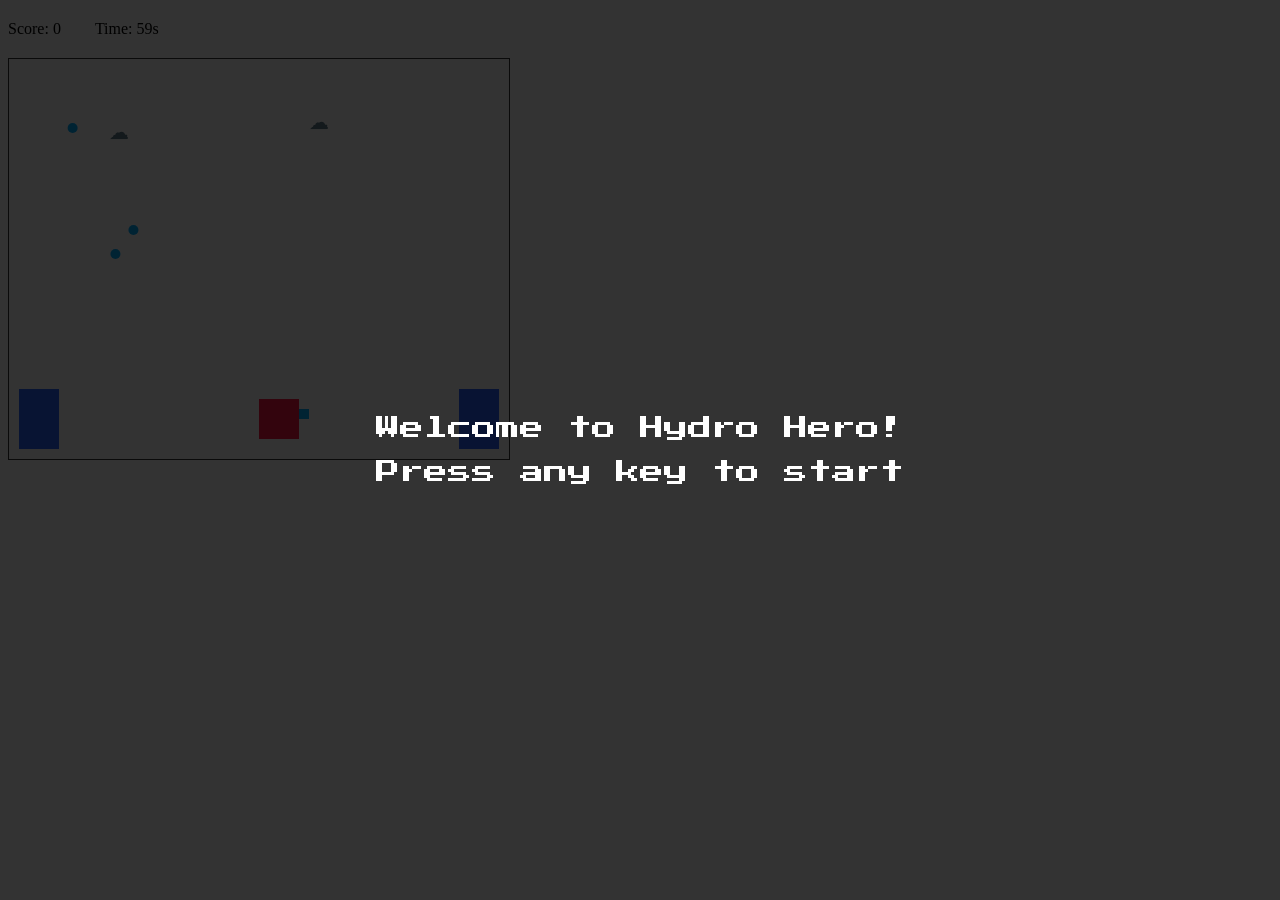
==== index.html @ 8c51c6e4 "first commit" ====
<!DOCTYPE html>
<html lang="en">
<head>
    <meta charset="UTF-8">
    <meta name="viewport" content="width=device-width, initial-scale=1.0">
    <title>Hydro Hero</title>
</head>
<link href="https://fonts.googleapis.com/css2?family=Press+Start+2P&display=swap" rel="stylesheet">
<body>
    <div id="welcomeOverlay" style="position:fixed;top:0;left:0;width:100vw;height:100vh;background:rgba(0,0,0,0.8);color:#fff;display:flex;flex-direction:column;align-items:center;justify-content:center;z-index:1000;font-family:'Press Start 2P', Courier, monospace;font-size:1.5em;">
        <div>Welcome to Hydro Hero!</div>
        <div style="margin-top:20px;font-size:1em;">Press any key to start</div>
    </div>
    <div id="gameOverOverlay" style="position:fixed;top:0;left:0;width:100vw;height:100vh;background:rgba(0,0,0,0.85);color:#fff;display:none;flex-direction:column;align-items:center;justify-content:center;z-index:2000;font-family:'Press Start 2P', Courier, monospace;font-size:1.2em;">
        <div id="gameOverMessage"></div>
        <div style="margin-top:20px;font-size:1em;">Press Space to play again</div>
        <div style="margin-top:10px;font-size:1em;">Press Escape to quit</div>
    </div>
    <div style="margin: 20px 0;">
        <span>Score: <span id="score">0</span></span>
<span style="margin-left: 30px;">Time: <span id="timer">60</span>s</span>
    </div>
    <canvas id="gameCanvas" width="500" height="400" style="border:1px solid #333;"></canvas>
    <script src="script.js"></script>
    <script>
        document.addEventListener('keydown', function hideWelcome(e) {
            var overlay = document.getElementById('welcomeOverlay');
            if (overlay && overlay.style.display !== 'none') {
                overlay.style.display = 'none';
                document.removeEventListener('keydown', hideWelcome);
            }
        });
    </script>
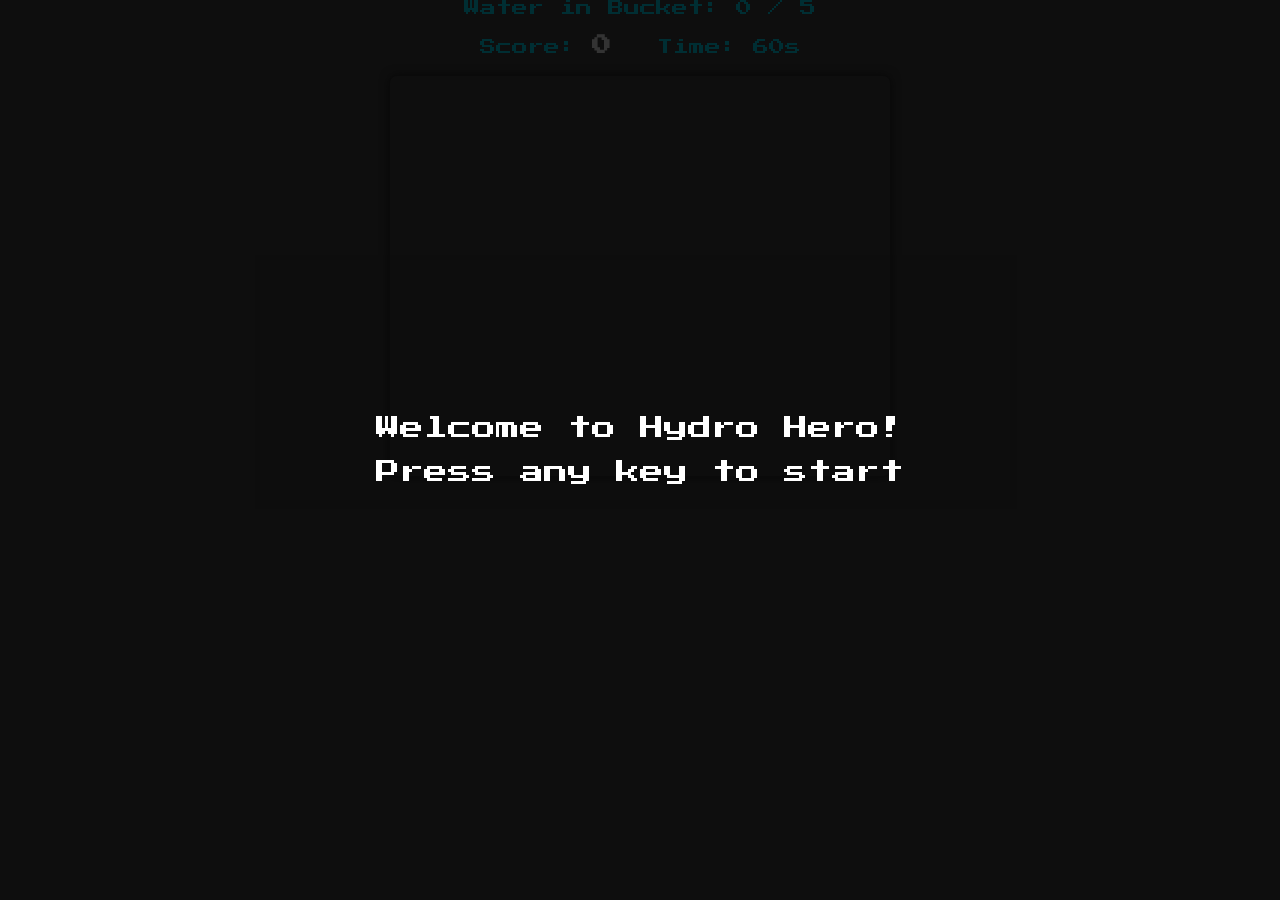
==== commit 66a95814: "HydroHero!TheLastDrop!" ====
--- a/index.html
+++ b/index.html
@@ -4,8 +4,9 @@
     <meta charset="UTF-8">
     <meta name="viewport" content="width=device-width, initial-scale=1.0">
     <title>Hydro Hero</title>
+    <link href="https://fonts.googleapis.com/css2?family=Press+Start+2P&display=swap" rel="stylesheet">
+    <link rel="stylesheet" href="style.css">
 </head>
-<link href="https://fonts.googleapis.com/css2?family=Press+Start+2P&display=swap" rel="stylesheet">
 <body>
     <div id="welcomeOverlay" style="position:fixed;top:0;left:0;width:100vw;height:100vh;background:rgba(0,0,0,0.8);color:#fff;display:flex;flex-direction:column;align-items:center;justify-content:center;z-index:1000;font-family:'Press Start 2P', Courier, monospace;font-size:1.5em;">
         <div>Welcome to Hydro Hero!</div>
@@ -16,9 +17,15 @@
         <div style="margin-top:20px;font-size:1em;">Press Space to play again</div>
         <div style="margin-top:10px;font-size:1em;">Press Escape to quit</div>
     </div>
+    <div id="game-area">
+      <div id="bucket"></div>
+      <div id="reservoir-left"></div>
+      <div id="reservoir-right"></div>
+      <div id="bucket-info">Water in Bucket: 0 / 5</div>
+    </div>
     <div style="margin: 20px 0;">
         <span>Score: <span id="score">0</span></span>
-<span style="margin-left: 30px;">Time: <span id="timer">60</span>s</span>
+        <span style="margin-left: 30px;">Time: <span id="timer">60</span>s</span>
     </div>
     <canvas id="gameCanvas" width="500" height="400" style="border:1px solid #333;"></canvas>
     <script src="script.js"></script>
@@ -31,3 +38,5 @@
             }
         });
     </script>
+</body>
+</html>
--- a/style.css
+++ b/style.css
@@ -0,0 +1,63 @@
+body {
+  background-color: #121212;
+  color: #00e5ff;
+  text-align: center;
+  font-family: 'Courier New', monospace;
+  margin: 0;
+}
+
+canvas {
+  display: block;
+  margin: 20px auto;
+  background-color: #1e1e1e;
+  border: 2px solid #00e5ff;
+}
+
+#score {
+    font-weight: bold;
+    color: #0288d1;
+    font-size: 1.2em;
+}
+
+canvas {
+    display: block;
+    margin: 20px auto;
+    background: #fff;
+    box-shadow: 0 0 10px #0288d1;
+    border-radius: 8px;
+}
+
+button {
+    background: #0288d1;
+    color: #fff;
+    border: none;
+    padding: 10px 20px;
+    border-radius: 5px;
+    font-size: 1em;
+    cursor: pointer;
+    margin-bottom: 10px;
+}
+
+button:hover {
+    background: #00796b;
+}
+
+body {
+    background: #444; /* Grey background */
+    font-family: 'Press Start 2P', Arial, sans-serif;
+    text-align: center;
+    margin: 0;
+    padding: 0;
+}
+
+canvas {
+    display: block;
+    margin: 20px auto;
+    background: #444; /* Match body background */
+    box-shadow: 0 0 10px #222;
+    border-radius: 8px;
+}
+
+h1, #score, button {
+    color: #fff;
+}
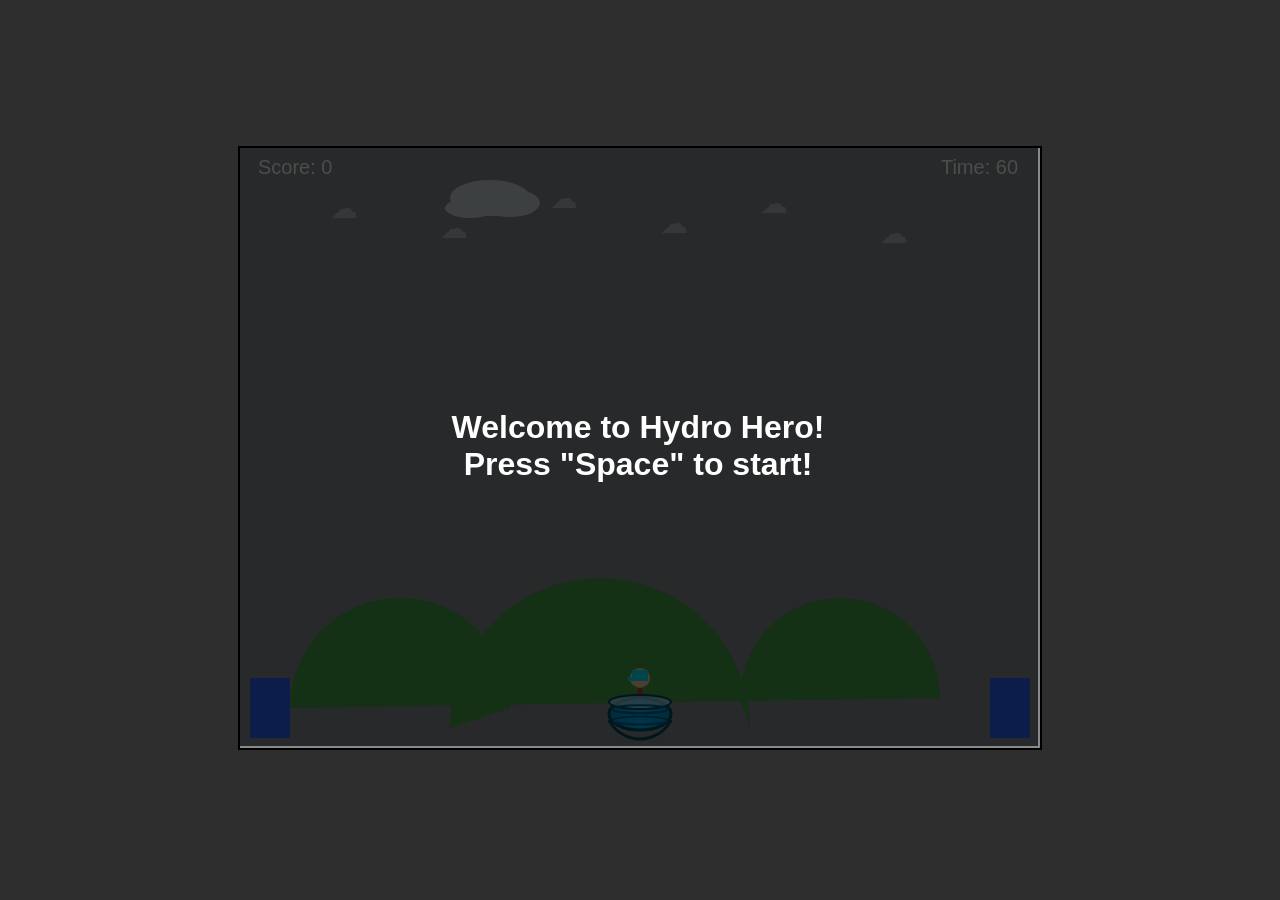
==== commit 2d37a99a: "Moved to root" ====
--- a/index.html
+++ b/index.html
@@ -1,42 +1,23 @@
 <!DOCTYPE html>
 <html lang="en">
 <head>
-    <meta charset="UTF-8">
-    <meta name="viewport" content="width=device-width, initial-scale=1.0">
-    <title>Hydro Hero</title>
-    <link href="https://fonts.googleapis.com/css2?family=Press+Start+2P&display=swap" rel="stylesheet">
-    <link rel="stylesheet" href="style.css">
+  <meta charset="UTF-8" />
+  <meta name="viewport" content="width=device-width, initial-scale=1.0"/>
+  <title>Hydro Hero</title>
+  <link rel="stylesheet" href="style.css"/>
 </head>
 <body>
-    <div id="welcomeOverlay" style="position:fixed;top:0;left:0;width:100vw;height:100vh;background:rgba(0,0,0,0.8);color:#fff;display:flex;flex-direction:column;align-items:center;justify-content:center;z-index:1000;font-family:'Press Start 2P', Courier, monospace;font-size:1.5em;">
-        <div>Welcome to Hydro Hero!</div>
-        <div style="margin-top:20px;font-size:1em;">Press any key to start</div>
+  <div id="gameContainer">
+    <canvas id="gameCanvas" width="800" height="600"></canvas>
+    <div id="overlay">
+      <h1 id="startMessage">Welcome to Hydro Hero!<br>Press "Space" to start!</h1>
+      <h2 id="countdownMessage"></h2>
     </div>
-    <div id="gameOverOverlay" style="position:fixed;top:0;left:0;width:100vw;height:100vh;background:rgba(0,0,0,0.85);color:#fff;display:none;flex-direction:column;align-items:center;justify-content:center;z-index:2000;font-family:'Press Start 2P', Courier, monospace;font-size:1.2em;">
-        <div id="gameOverMessage"></div>
-        <div style="margin-top:20px;font-size:1em;">Press Space to play again</div>
-        <div style="margin-top:10px;font-size:1em;">Press Escape to quit</div>
+    <div id="hud">
+      <span id="score">Score: 0</span>
+      <span id="timer">Time: 60</span>
     </div>
-    <div id="game-area">
-      <div id="bucket"></div>
-      <div id="reservoir-left"></div>
-      <div id="reservoir-right"></div>
-      <div id="bucket-info">Water in Bucket: 0 / 5</div>
-    </div>
-    <div style="margin: 20px 0;">
-        <span>Score: <span id="score">0</span></span>
-        <span style="margin-left: 30px;">Time: <span id="timer">60</span>s</span>
-    </div>
-    <canvas id="gameCanvas" width="500" height="400" style="border:1px solid #333;"></canvas>
-    <script src="script.js"></script>
-    <script>
-        document.addEventListener('keydown', function hideWelcome(e) {
-            var overlay = document.getElementById('welcomeOverlay');
-            if (overlay && overlay.style.display !== 'none') {
-                overlay.style.display = 'none';
-                document.removeEventListener('keydown', hideWelcome);
-            }
-        });
-    </script>
+  </div>
+  <script src="script.js"></script>
 </body>
 </html>
--- a/style.css
+++ b/style.css
@@ -1,63 +1,54 @@
-body {
-  background-color: #121212;
-  color: #00e5ff;
-  text-align: center;
-  font-family: 'Courier New', monospace;
+* {
+  box-sizing: border-box;
+  padding: 0;
   margin: 0;
 }
 
-canvas {
-  display: block;
-  margin: 20px auto;
-  background-color: #1e1e1e;
-  border: 2px solid #00e5ff;
+body {
+  background-color: #2e2e2e; /* dark grey background */
+  display: flex;
+  justify-content: center;
+  align-items: center;
+  height: 100vh;
+  font-family: 'Arial', sans-serif;
+  color: white;
 }
 
-#score {
-    font-weight: bold;
-    color: #0288d1;
-    font-size: 1.2em;
+#gameContainer {
+  position: relative;
 }
 
-canvas {
-    display: block;
-    margin: 20px auto;
-    background: #fff;
-    box-shadow: 0 0 10px #0288d1;
-    border-radius: 8px;
+#gameCanvas {
+  background: linear-gradient(to top, #228B22 20%, #2e2e2e 20%);
+  border: 2px solid #000;
 }
 
-button {
-    background: #0288d1;
-    color: #fff;
-    border: none;
-    padding: 10px 20px;
-    border-radius: 5px;
-    font-size: 1em;
-    cursor: pointer;
-    margin-bottom: 10px;
+#overlay {
+  position: absolute;
+  top: 0;
+  left: 0;
+  width: 800px;
+  height: 600px;
+  display: flex;
+  justify-content: center;
+  align-items: center;
+  flex-direction: column;
+  background-color: rgba(0, 0, 0, 0.7);
+  z-index: 2;
 }
 
-button:hover {
-    background: #00796b;
+#startMessage, #countdownMessage {
+  text-align: center;
+  color: white;
 }
 
-body {
-    background: #444; /* Grey background */
-    font-family: 'Press Start 2P', Arial, sans-serif;
-    text-align: center;
-    margin: 0;
-    padding: 0;
+#hud {
+  position: absolute;
+  top: 10px;
+  left: 20px;
+  width: 760px;
+  display: flex;
+  justify-content: space-between;
+  font-size: 20px;
+  z-index: 1;
 }
-
-canvas {
-    display: block;
-    margin: 20px auto;
-    background: #444; /* Match body background */
-    box-shadow: 0 0 10px #222;
-    border-radius: 8px;
-}
-
-h1, #score, button {
-    color: #fff;
-}
